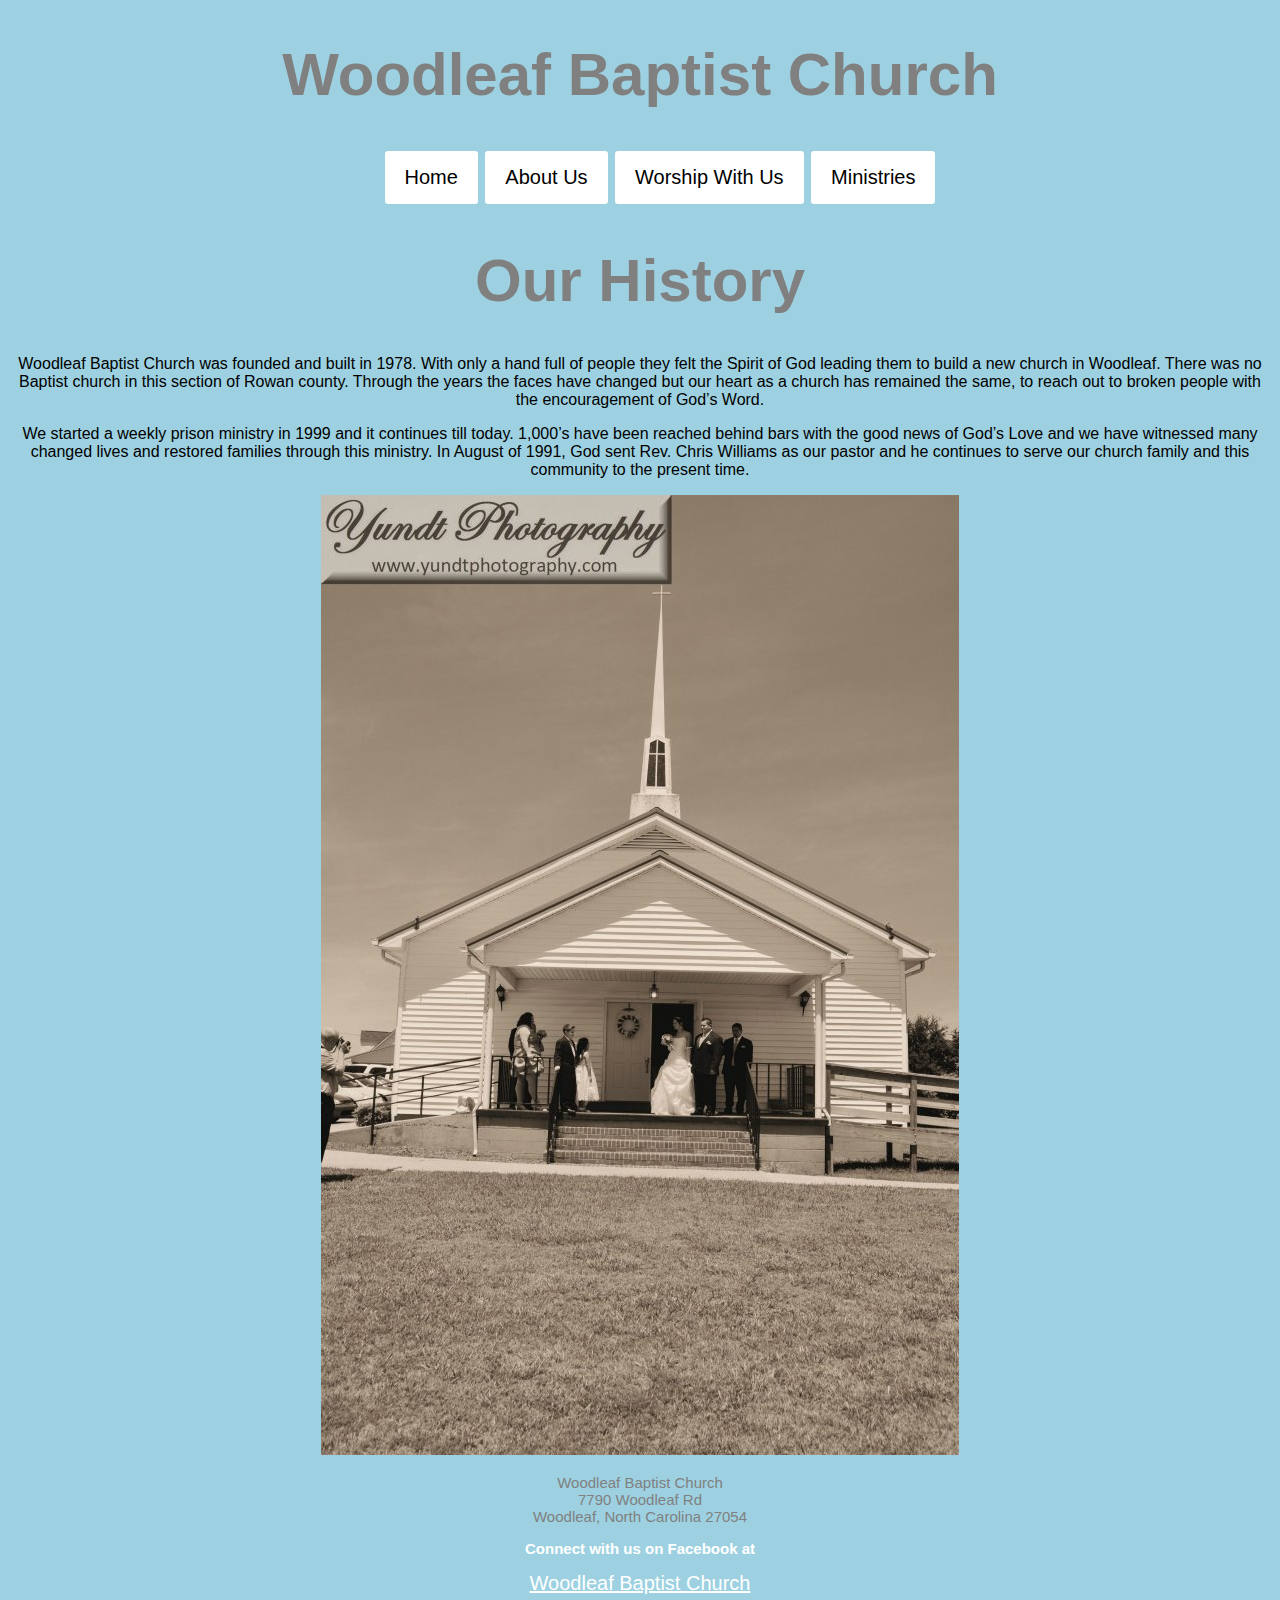
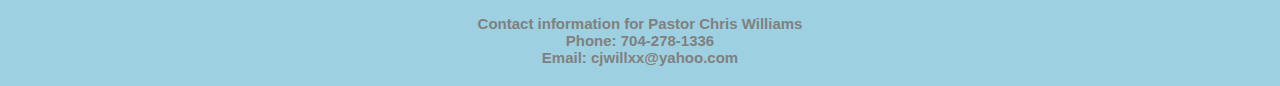
==== history.html @ db104fb7 "Update history.html" ====
<!doctype html>
<html lang=en>

<head>
    <meta charset="utf-8">
    <meta name="viewport" content="width=device-width, initial-scale=1">
    <link rel="stylesheet" type="text/css" href="css/history.css">
    <title> Woodleaf Baptist Church</title>
</head>
<h1> Woodleaf Baptist Church</h1>

<body>
    <!--nav bar -->
    <div class="container">
        <ul class="menubar">
            <li id="new"><a href="index.html">Home</a></li>

            <li><a href="#">About Us</a>
                <ul class="dropdown_menu">
                    <li class="active"><a href="history.html">History</a></li>
                    <li><a href="statement.html">Statement of Faith </a></li>
                    <li><a href="positions.html">Our Church Positions</a></li>
                </ul>
            </li>
            <li><a href="#">Worship With Us</a>
                <ul class="dropdown_menu">
                    <li><a href="services.html">Our Services </a></li>
                    <li><a href="video.html">Watch Online </a></li>
                    <li><a href="squad.html">Jesus Squad</a></li>
                </ul>
            </li>
            <li><a href="min.html">Ministries</a></li>
        </ul>
    </div>

    <h1>Our History</h1>

    <p> Woodleaf Baptist Church was founded and built in 1978. With only a hand full of people they felt the Spirit of God leading them to build a new church in Woodleaf. There was no Baptist church in this section of Rowan county. Through the years the faces
        have changed but our heart as a church has remained the same, to reach out to broken people with the encouragement of God’s Word.</p>
    <p>We started a weekly prison ministry in 1999 and it continues till today. 1,000’s have been reached behind bars with the good news of God’s Love and we have witnessed many changed lives and restored families through this ministry. In August of 1991,
        God sent Rev. Chris Williams as our pastor and he continues to serve our church family and this community to the present time. </p>
   <!--Photo of church-->
     <img src="images/oldchurch.jpg" alt="Black and white photo of church" class="responsive">
    <div class="address">
        <p>
            Woodleaf Baptist Church <br> 7790 Woodleaf Rd <br> Woodleaf, North Carolina 27054</p>
    </div>
    <h3> Connect with us on Facebook at
    </h3>
    <a href="http://www.facebook.com/WoodleafChurch/?modal=admin_todo_tour">Woodleaf Baptist Church</a>
    <h4> Contact information for Pastor Chris Williams <br> Phone: 704-278-1336 <br> Email: cjwillxx@yahoo.com
    </h4>
</body>

</html>
---- css/history.css ----
body {
    font-family: Arial;
    text-align: center;
    background-color: #9dd1e1;
}


/* top-level ul list items (li) */

.menubar li {
    display: inline-block;
    background: white;
    padding: 15px 20px;
    cursor: pointer;
    position: relative;
    margin: 1.5px;
    border-radius: 3px;
}


/* top-level li elements that are also a elements */

.menubar li a {
    color: Black;
    text-decoration: none;
}


/* what happens when you hover over a top-level li element */

.menubar li:hover {
    background: gray;
}


/* default appearance of secondary ul/submenu elements (styled but invisible) */

.menubar li ul {
    display: none;
    padding: 0;
    position: absolute;
    top: 39px;
    left: 0;
    text-align: left;
}


/* appearance of submenu li elements */

.menubar li ul li {
    background: white;
    color: black;
    display: block;
    /* last two lines fixed dropdown menu from hiding behind text*/
    position: relative;
    z-index: 10000;
}


/* appearance of submenu li elements that are also a elements */

.menubar li ul li a {
    color: black;
    white-space: nowrap;
}


/* hovering over submenu ul element turns switches its display value from display: none; to display: block; */

.menubar li:hover ul {
    display: block;
}


/* what happens when you hover over an li item in the submenu */

.menubar li ul li:hover {
    background: grey;
}

h1 {
    color: Gray;
    font-size: 60px;
    text-align: center;
}


/*.history {
                                                        color: #000000;
                                                        font-family: 'Droid Serif', sans-serif;
                                                        font-size: 35px;
                                                        text-align: left;
                                                    } */

.row {
    position: relative;
}

h2 {
    color: gray;
    font-size: 20px;
    text-align: center;
}

h3 {
    color: white;
    font-size: 15px;
    text-align: center;
}

.address {
    color: Gray;
    font-size: 15px;
}

h4 {
    color: gray;
    font-size: 15px;
}

a {
    color: white;
    font-size: 20px
}


/* mouse over link */

a:hover {
    color: blue;
}
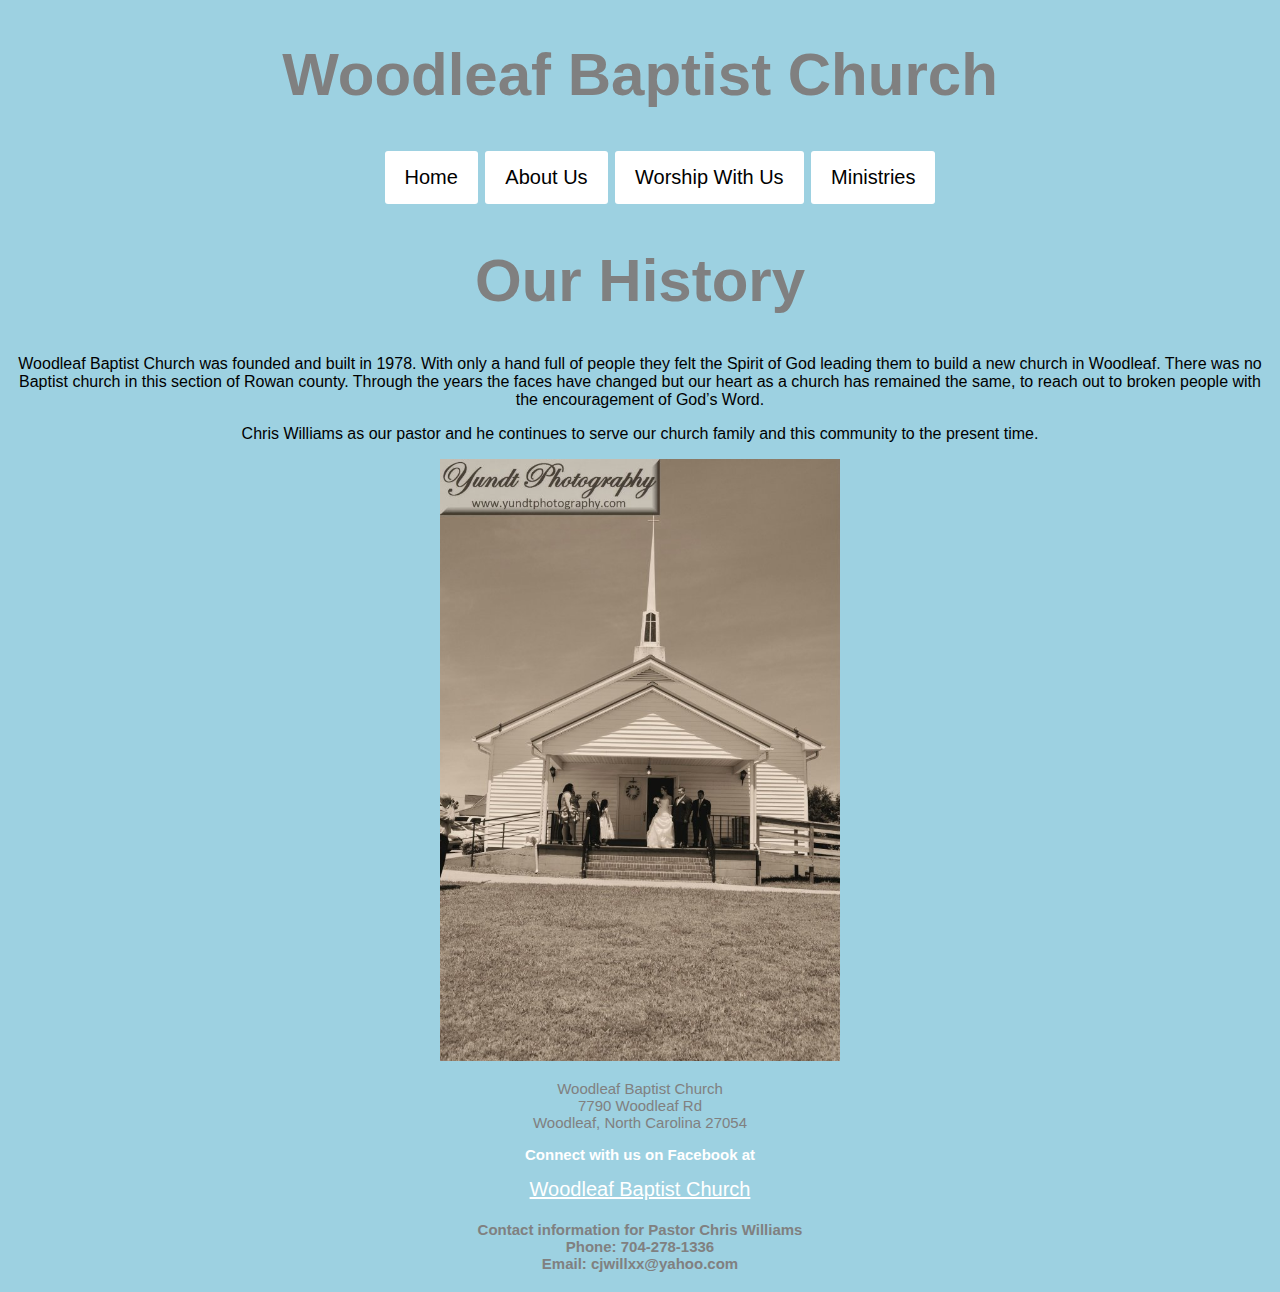
==== commit a8bd257b: "Update history.html" ====
--- a/history.html
+++ b/history.html
@@ -37,8 +37,7 @@
 
     <p> Woodleaf Baptist Church was founded and built in 1978. With only a hand full of people they felt the Spirit of God leading them to build a new church in Woodleaf. There was no Baptist church in this section of Rowan county. Through the years the faces
         have changed but our heart as a church has remained the same, to reach out to broken people with the encouragement of God’s Word.</p>
-    <p>We started a weekly prison ministry in 1999 and it continues till today. 1,000’s have been reached behind bars with the good news of God’s Love and we have witnessed many changed lives and restored families through this ministry. In August of 1991,
-        God sent Rev. Chris Williams as our pastor and he continues to serve our church family and this community to the present time. </p>
+     Chris Williams as our pastor and he continues to serve our church family and this community to the present time. </p>
    <!--Photo of church-->
      <img src="images/oldchurch.jpg" alt="Black and white photo of church" class="responsive">
     <div class="address">
--- a/css/history.css
+++ b/css/history.css
@@ -129,3 +129,8 @@
 a:hover {
     color: blue;
 }
+.responsive {
+    width: 100%;
+    max-width: 400px;
+    height: auto;
+}
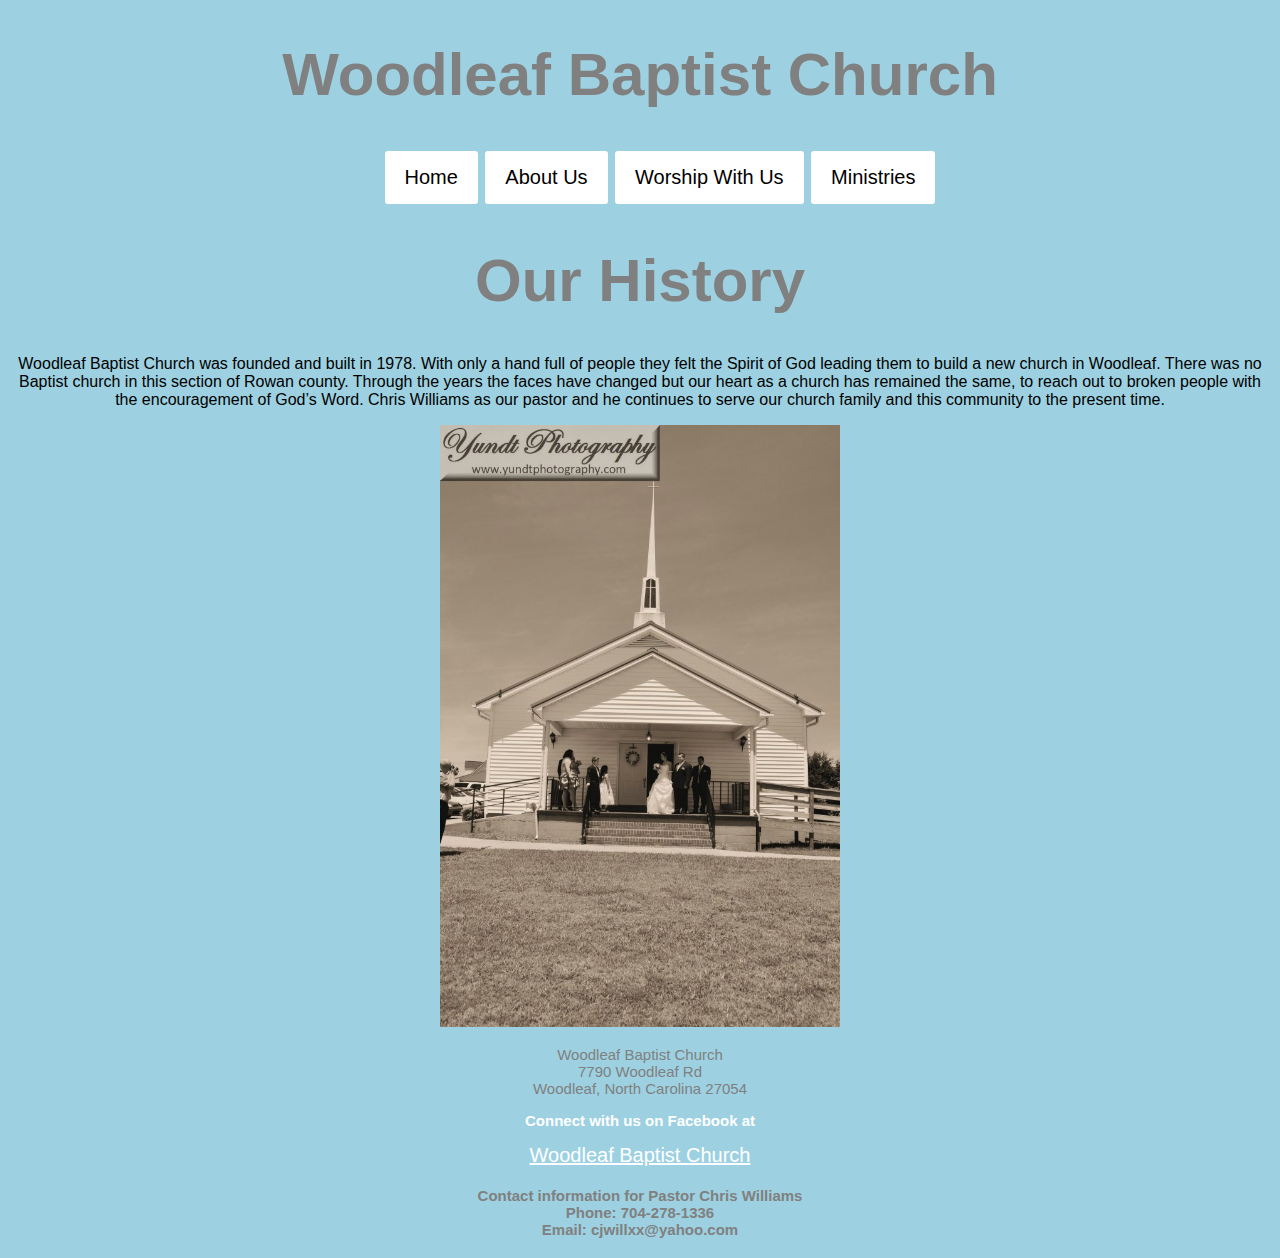
==== commit d39f1a89: "Update history.html" ====
--- a/history.html
+++ b/history.html
@@ -36,7 +36,7 @@
     <h1>Our History</h1>
 
     <p> Woodleaf Baptist Church was founded and built in 1978. With only a hand full of people they felt the Spirit of God leading them to build a new church in Woodleaf. There was no Baptist church in this section of Rowan county. Through the years the faces
-        have changed but our heart as a church has remained the same, to reach out to broken people with the encouragement of God’s Word.</p>
+        have changed but our heart as a church has remained the same, to reach out to broken people with the encouragement of God’s Word.
      Chris Williams as our pastor and he continues to serve our church family and this community to the present time. </p>
    <!--Photo of church-->
      <img src="images/oldchurch.jpg" alt="Black and white photo of church" class="responsive">
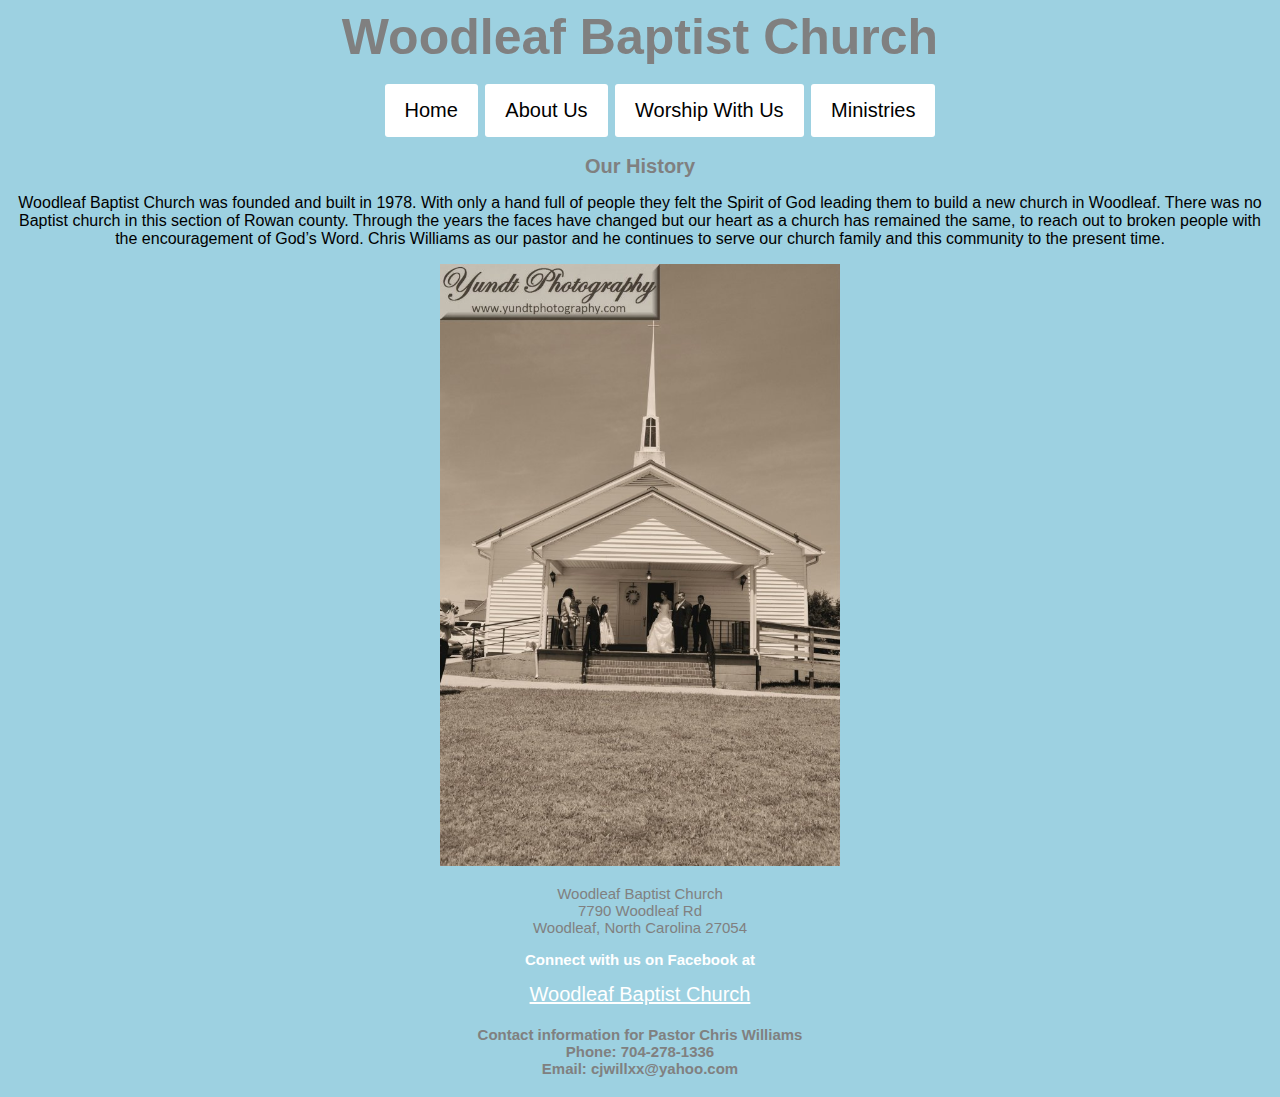
==== commit 5b44c923: "Update history.html" ====
--- a/history.html
+++ b/history.html
@@ -5,7 +5,7 @@
     <meta charset="utf-8">
     <meta name="viewport" content="width=device-width, initial-scale=1">
     <link rel="stylesheet" type="text/css" href="css/history.css">
-    <title> Woodleaf Baptist Church</title>
+    <title> Woodleaf Baptist Church History</title>
 </head>
 <h1> Woodleaf Baptist Church</h1>
 
@@ -33,7 +33,7 @@
         </ul>
     </div>
 
-    <h1>Our History</h1>
+    <h2>Our History</h2>
 
     <p> Woodleaf Baptist Church was founded and built in 1978. With only a hand full of people they felt the Spirit of God leading them to build a new church in Woodleaf. There was no Baptist church in this section of Rowan county. Through the years the faces
         have changed but our heart as a church has remained the same, to reach out to broken people with the encouragement of God’s Word.
--- a/css/history.css
+++ b/css/history.css
@@ -80,8 +80,10 @@
 
 h1 {
     color: Gray;
-    font-size: 60px;
+    font-size: 50px;
     text-align: center;
+    margin-top: 0;
+    margin-bottom: 15px;
 }
 
 
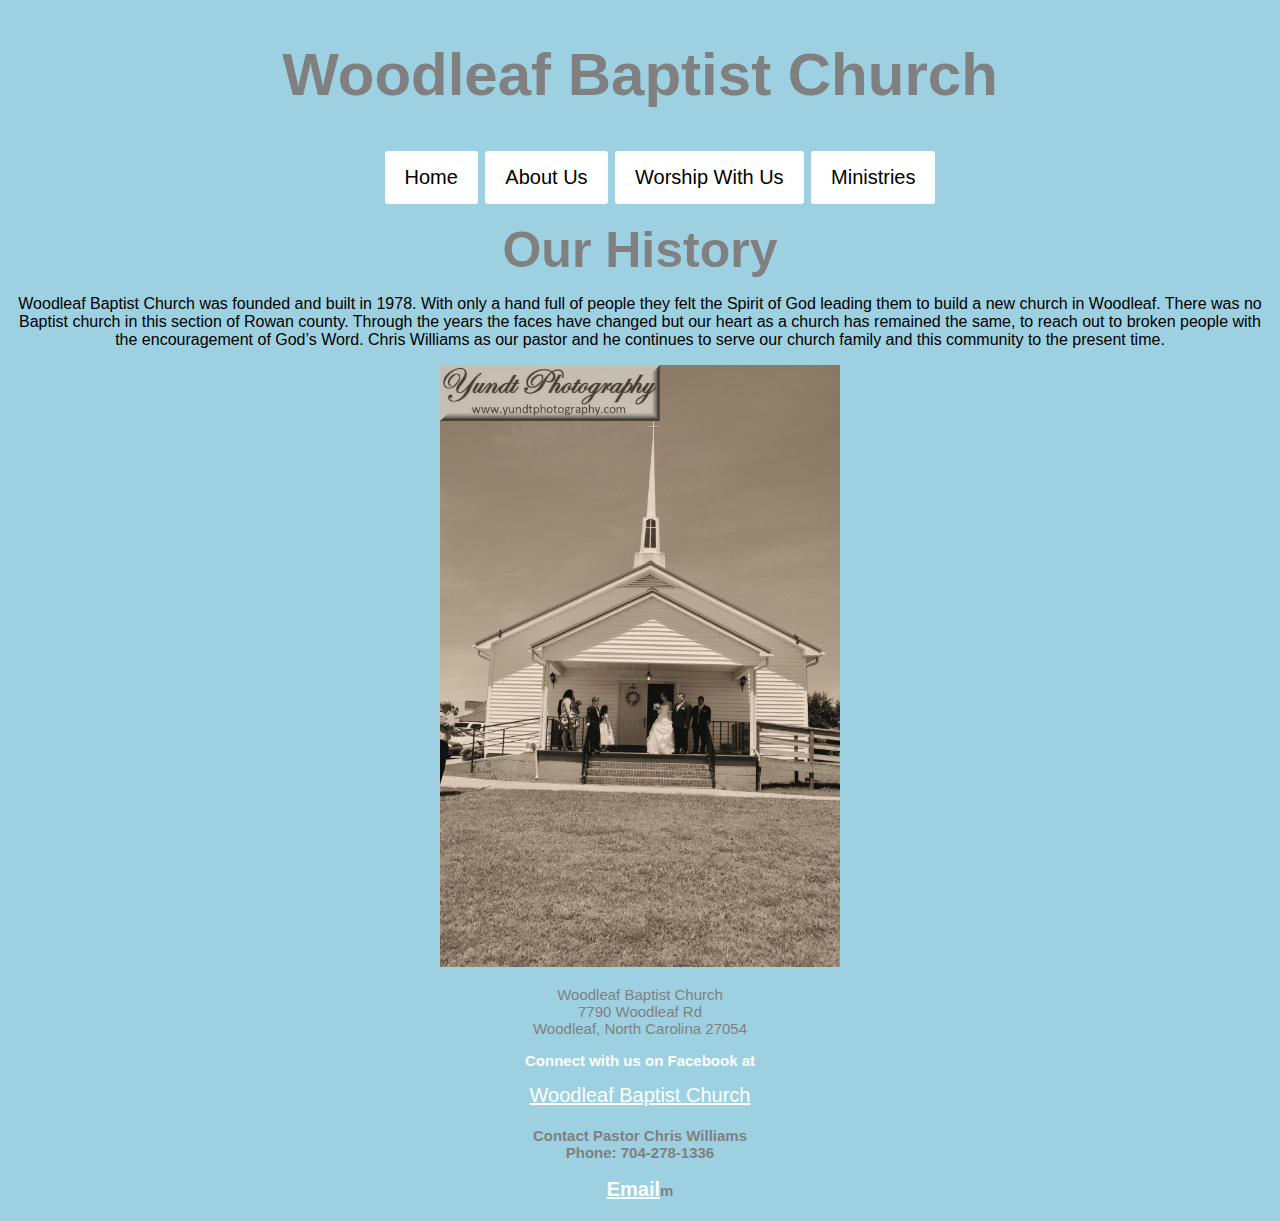
==== commit e1e9b1de: "Update history.html" ====
--- a/history.html
+++ b/history.html
@@ -47,7 +47,7 @@
     <h3> Connect with us on Facebook at
     </h3>
     <a href="http://www.facebook.com/WoodleafChurch/?modal=admin_todo_tour">Woodleaf Baptist Church</a>
-    <h4> Contact information for Pastor Chris Williams <br> Phone: 704-278-1336 <br> Email: cjwillxx@yahoo.com
+    <h4> Contact Pastor Chris Williams <br> Phone: 704-278-1336 <br> <br> <a href="mailto:cjwillxx@yahoo.com">Email</a>m
     </h4>
 </body>
 
--- a/css/history.css
+++ b/css/history.css
@@ -80,10 +80,8 @@
 
 h1 {
     color: Gray;
-    font-size: 50px;
-    text-align: center;
-    margin-top: 0;
-    margin-bottom: 15px;
+  font-size: 60px;
+  text-align: center;
 }
 
 
@@ -99,9 +97,11 @@
 }
 
 h2 {
-    color: gray;
-    font-size: 20px;
+    color: Gray;
+    font-size: 50px;
     text-align: center;
+    margin-top: 0;
+    margin-bottom: 15px;
 }
 
 h3 {
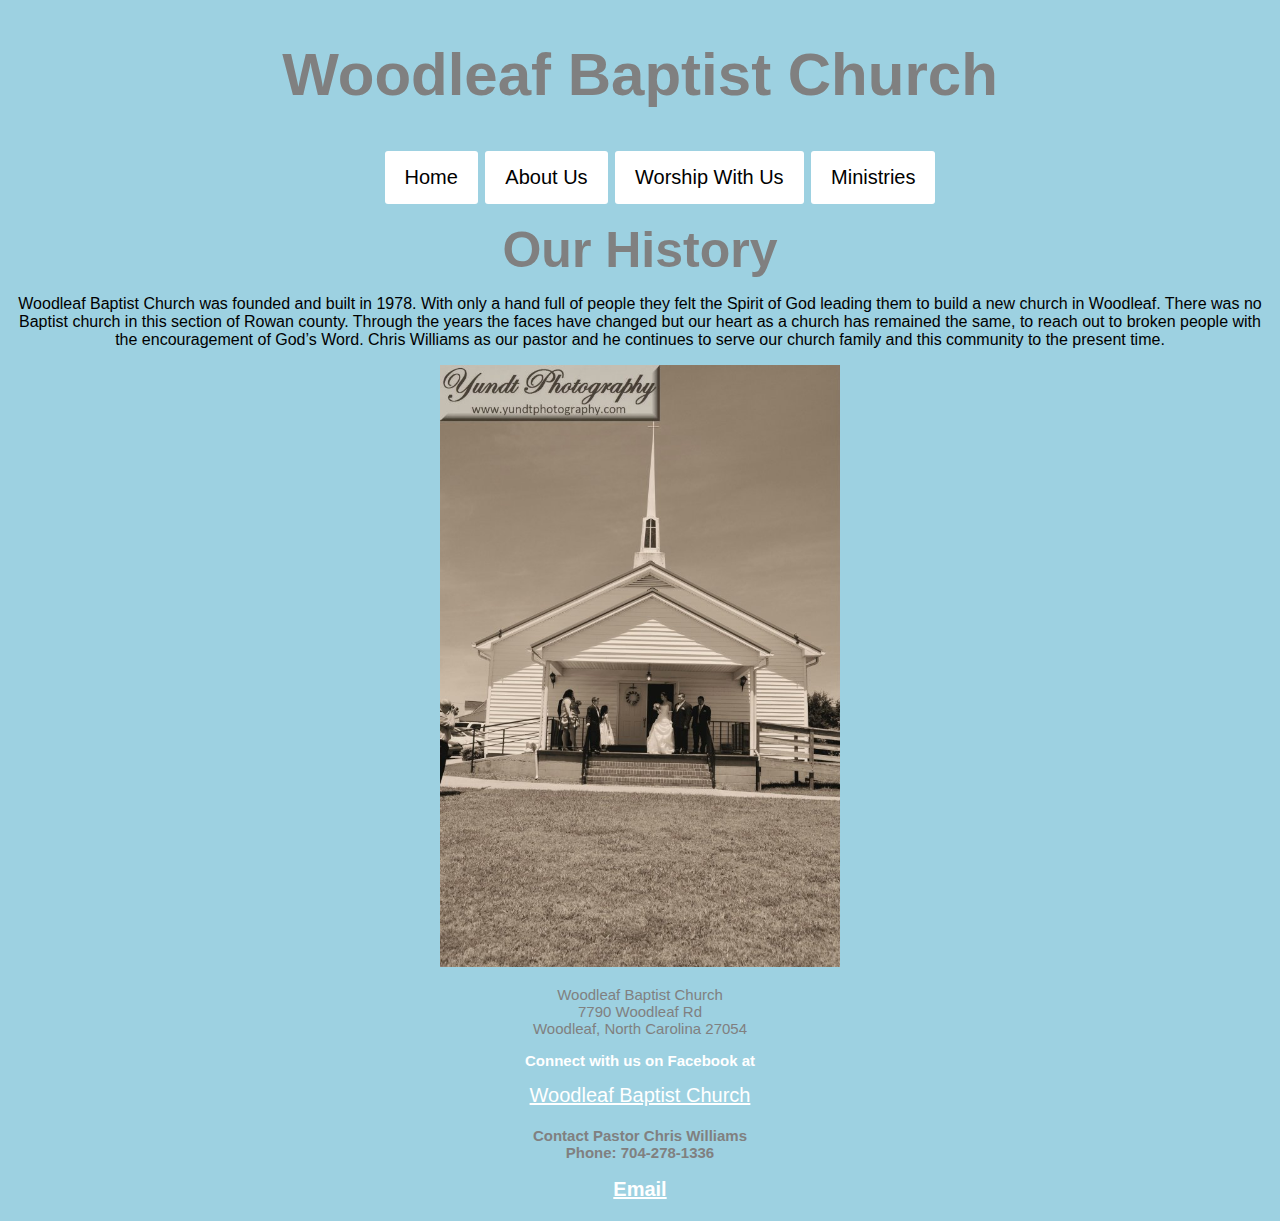
==== commit db7c80a4: "Update history.html" ====
--- a/history.html
+++ b/history.html
@@ -47,7 +47,7 @@
     <h3> Connect with us on Facebook at
     </h3>
     <a href="http://www.facebook.com/WoodleafChurch/?modal=admin_todo_tour">Woodleaf Baptist Church</a>
-    <h4> Contact Pastor Chris Williams <br> Phone: 704-278-1336 <br> <br> <a href="mailto:cjwillxx@yahoo.com">Email</a>m
+    <h4> Contact Pastor Chris Williams <br> Phone: 704-278-1336 <br> <br> <a href="mailto:cjwillxx@yahoo.com">Email</a>
     </h4>
 </body>
 
